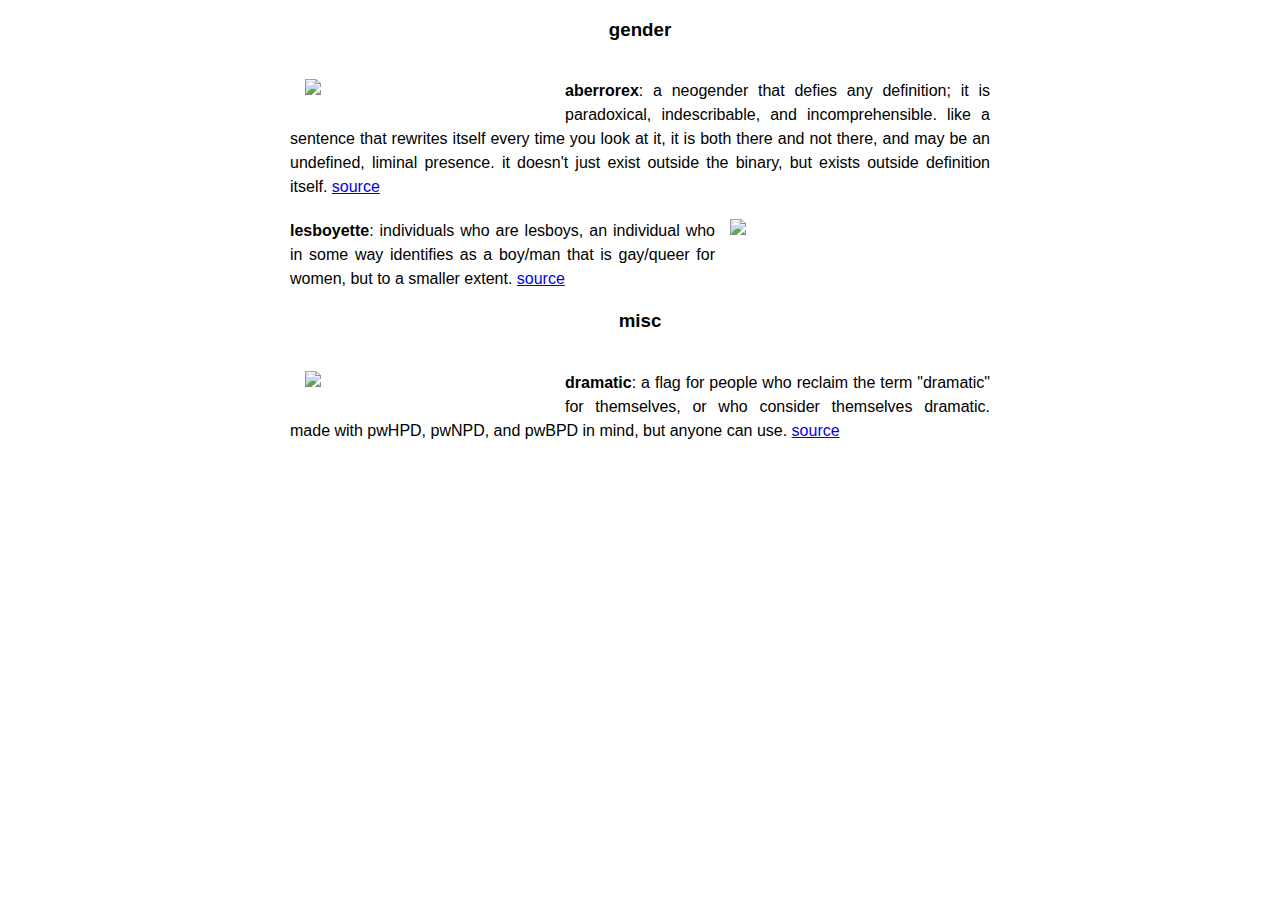
==== collective.html @ 26b2fe1b "Update collective.html" ====
<!DOCTYPE html>
<html lang="en-us">

<head>

    <meta charset="utf-8">
    <meta http-equiv="X-UA-Compatible" content="IE=edge,chrome=1" />
    <meta name="viewport" content="width=device-width, initial-scale=1.0">

    <link rel="shortcut icon" type="image/ico" href="uri" />
    <link rel="stylesheet" href="styles.css">

    <meta name="HandheldFriendly" content="true">

</head>
<body style="width: 700px;">

    <h3> gender </h3>
    
<div class="flag-div">
<img src="https://64.media.tumblr.com/5867d5c9106435c996542e51b67113b6/62d98354f8b8d3a7-fb/s1280x1920/62074ee257ed43110771c36cab03aee607ceb043.pnj" class="flag left">
  <b>aberrorex</b>:
  a neogender that defies any definition; it is paradoxical, indescribable, and incomprehensible. like a sentence that rewrites itself every time you look at it, it is both there and not there, and may be an undefined, liminal presence. it doesn't just exist outside the binary, but exists outside definition itself. <a href="https://www.tumblr.com/voidfanged/774661988267786240/aberrorex">source</a>
</div>
  
<div class="flag-div">
<img src="https://64.media.tumblr.com/c421ae649e2f44b09e3cb1cee9b38c06/bdec038e61524651-0e/s2048x3072/9b73ba77f5364c2c5ae091b1012d41eb12d52240.pnj" class="flag right">
  <b>lesboyette</b>:
  individuals who are lesboys, an individual who in some way identifies as a boy/man that is gay/queer for women, but to a smaller extent. <a href="https://www.tumblr.com/felidaety/779975883956060160">source</a>
</div>

    <h3> misc </h3>
    
<div class="flag-div">
<img src="https://64.media.tumblr.com/067f6a37836f7fa0ce9a4f6e421b23c4/7b418e8c3861d293-49/s2048x3072/c3607008ea5685702fa8259026a2db0e691bcf3d.pnj" class="flag left">
  <b>dramatic</b>:
  a flag for people who reclaim the term "dramatic" for themselves, or who consider themselves dramatic. made with pwHPD, pwNPD, and pwBPD in mind, but anyone can use. <a href="https://www.tumblr.com/m-grouped/774205201945067520">source</a>
</div>
  
    
</body>
</html>
---- styles.css ----
body {
  text-align: center;
  font-family: arial;
  margin: auto;
}

#SPF {margin: auto;}

.mcont, .favi {
  width: 400px;
  margin: auto;
}

.mcont {float:left;}
.fname {font-weight: bold;}
.fpro {margin-bottom: 10px; color: grey;}
.mcont:nth-of-type(1) {visibility: hidden;overflow: hidden; width:1px!important;}

.flag-div {margin-top: 20px; clear:both; text-align: justify;
  line-height: 200px;
  line-height: 1.5;
  display: inline-block;
  vertical-align: middle;}
.flag {width: 35%; margin-left: 15px; margin-right: 15px; margin-bottom: 10px;}
.left {float: left;}
.right {float: right;}
img {
  max-width: 100%;
}
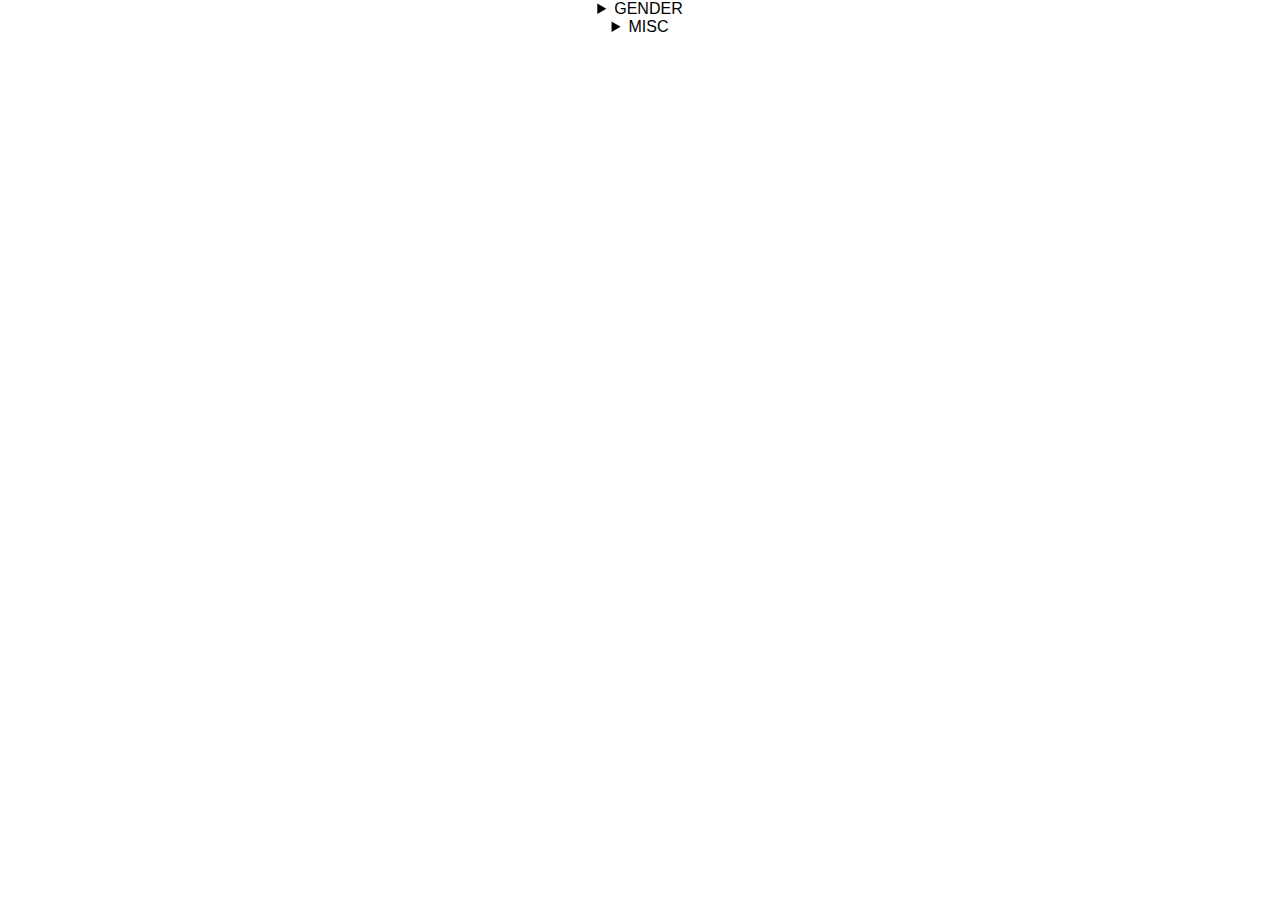
==== commit ccea29a1: "Update collective.html" ====
--- a/collective.html
+++ b/collective.html
@@ -15,7 +15,8 @@
 </head>
 <body style="width: 700px;">
 
-    <h3> gender </h3>
+     <details>
+  <summary>GENDER</summary>
     
 <div class="flag-div">
 <img src="https://64.media.tumblr.com/5867d5c9106435c996542e51b67113b6/62d98354f8b8d3a7-fb/s1280x1920/62074ee257ed43110771c36cab03aee607ceb043.pnj" class="flag left">
@@ -28,15 +29,18 @@
   <b>lesboyette</b>:
   individuals who are lesboys, an individual who in some way identifies as a boy/man that is gay/queer for women, but to a smaller extent. <a href="https://www.tumblr.com/felidaety/779975883956060160">source</a>
 </div>
+     
+</details> 
 
-    <h3> misc </h3>
+     <details>
+  <summary>MISC</summary>
     
 <div class="flag-div">
 <img src="https://64.media.tumblr.com/067f6a37836f7fa0ce9a4f6e421b23c4/7b418e8c3861d293-49/s2048x3072/c3607008ea5685702fa8259026a2db0e691bcf3d.pnj" class="flag left">
   <b>dramatic</b>:
   a flag for people who reclaim the term "dramatic" for themselves, or who consider themselves dramatic. made with pwHPD, pwNPD, and pwBPD in mind, but anyone can use. <a href="https://www.tumblr.com/m-grouped/774205201945067520">source</a>
 </div>
-  
+   </details>
     
 </body>
 </html>
--- a/styles.css
+++ b/styles.css
@@ -3,6 +3,8 @@
   font-family: arial;
   margin: auto;
 }
+
+h3 {background: black; width: 100%; color: white; font-family: monospace; border: 6px white double; padding: 2px;}
 
 #SPF {margin: auto;}
 
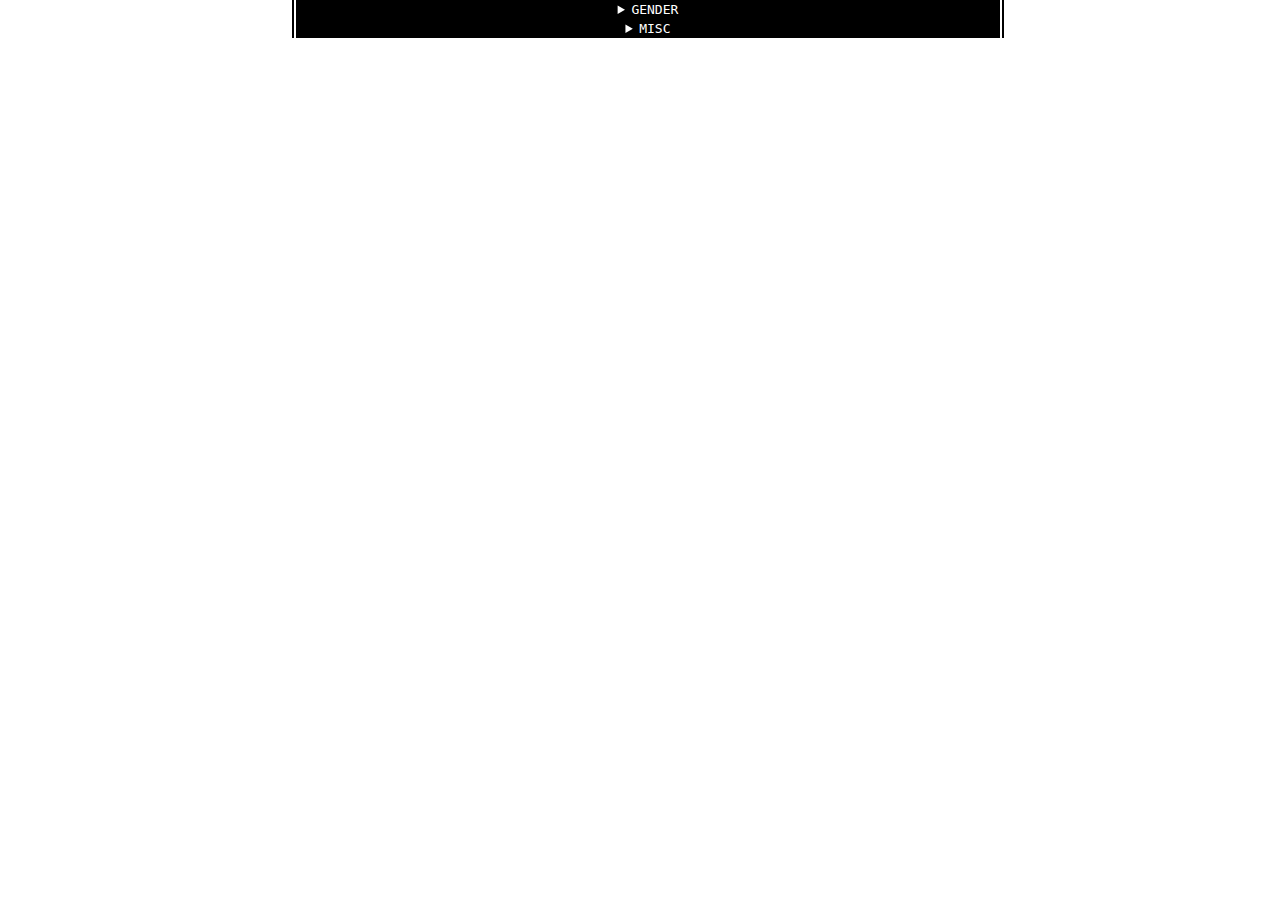
==== commit 70cbff7e: "Update collective.html" ====
--- a/collective.html
+++ b/collective.html
@@ -26,6 +26,18 @@
   
 <div class="flag-div">
 <img src="https://64.media.tumblr.com/c421ae649e2f44b09e3cb1cee9b38c06/bdec038e61524651-0e/s2048x3072/9b73ba77f5364c2c5ae091b1012d41eb12d52240.pnj" class="flag right">
+  <b>neminea</b>:
+ an umbrella that relates to space, nebulas, summer and wintertime, playing video games, waking up really early, sending funny videos to friends, and technology. <a href="https://www.tumblr.com/radiomogai/780121231812919296">source</a>
+</div>
+    
+<div class="flag-div">
+<img src="https://64.media.tumblr.com/e630a8ace1bd06b8d038675fe8afd7c7/1df21318943594d4-db/s1280x1920/6d1a70de1af32f9d9730aafc52102aed6057df3c.png" class="flag left">
+  <b>zyluminal</b>:
+  a neoumbrella centred around true love, escaping reality, comfort in oneself, and freedom. it may also have connections to or themes of stars, the multiverse, and queer pride. <a href="https://radiomogai.tumblr.com/post/777944599849205760">source</a>
+</div>
+  
+<div class="flag-div">
+<img src="https://64.media.tumblr.com/c421ae649e2f44b09e3cb1cee9b38c06/bdec038e61524651-0e/s2048x3072/9b73ba77f5364c2c5ae091b1012d41eb12d52240.pnj" class="flag right">
   <b>lesboyette</b>:
   individuals who are lesboys, an individual who in some way identifies as a boy/man that is gay/queer for women, but to a smaller extent. <a href="https://www.tumblr.com/felidaety/779975883956060160">source</a>
 </div>
--- a/styles.css
+++ b/styles.css
@@ -4,7 +4,7 @@
   margin: auto;
 }
 
-h3 {background: black; width: 100%; color: white; font-family: monospace; border: 6px white double; padding: 2px;}
+summary {background: black; width: 100%; color: white; font-family: monospace; border-left: 6px white double; border-right: 6px white double; padding: 2px;}
 
 #SPF {margin: auto;}
 
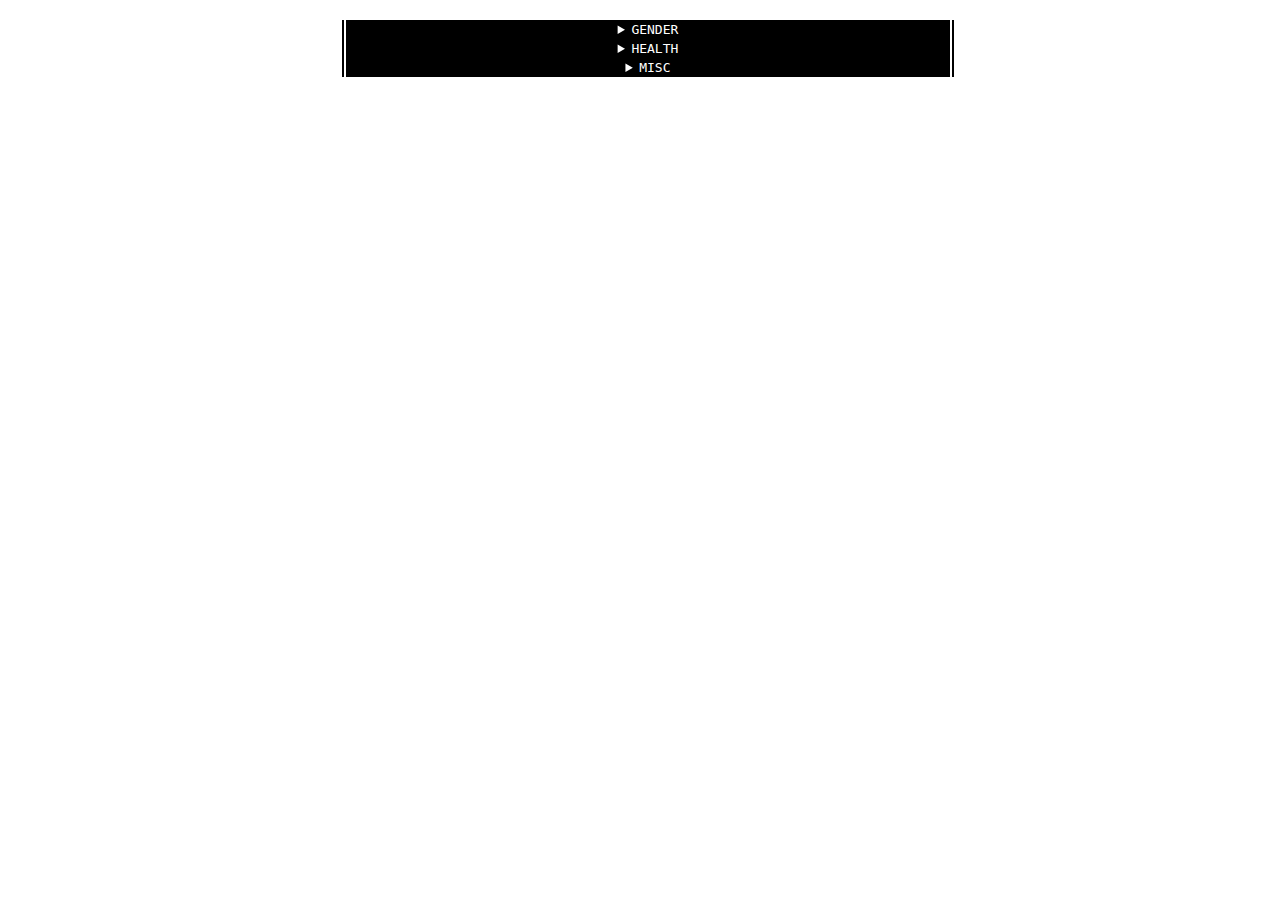
==== commit e83b6223: "Update collective.html" ====
--- a/collective.html
+++ b/collective.html
@@ -13,7 +13,7 @@
     <meta name="HandheldFriendly" content="true">
 
 </head>
-<body style="width: 700px;">
+<body style="padding: 20px 0px">
 
      <details>
   <summary>GENDER</summary>
@@ -23,21 +23,28 @@
   <b>aberrorex</b>:
   a neogender that defies any definition; it is paradoxical, indescribable, and incomprehensible. like a sentence that rewrites itself every time you look at it, it is both there and not there, and may be an undefined, liminal presence. it doesn't just exist outside the binary, but exists outside definition itself. <a href="https://www.tumblr.com/voidfanged/774661988267786240/aberrorex">source</a>
 </div>
-  
+    
 <div class="flag-div">
-<img src="https://64.media.tumblr.com/c421ae649e2f44b09e3cb1cee9b38c06/bdec038e61524651-0e/s2048x3072/9b73ba77f5364c2c5ae091b1012d41eb12d52240.pnj" class="flag right">
-  <b>neminea</b>:
- an umbrella that relates to space, nebulas, summer and wintertime, playing video games, waking up really early, sending funny videos to friends, and technology. <a href="https://www.tumblr.com/radiomogai/780121231812919296">source</a>
+<img src="https://64.media.tumblr.com/103f760a43e1cc9e99cb0e63fd528c7c/afe151c1c3a69ece-9e/s2048x3072/7edf353afeefb3a98e8c6822a104829e482d945b.pnj" class="flag right">
+  <b>midbinarything</b>:
+  a gender related to being both midbinary and a thing, a midbinarything. <a href="https://www.tumblr.com/thing-genders-archive/757528542024237056">source</a><br>
+  midbinary [or endobinary] refers to any non-binary gender or experiences that references or is [in some way] associated with one or both binary genders. 
 </div>
     
 <div class="flag-div">
-<img src="https://64.media.tumblr.com/e630a8ace1bd06b8d038675fe8afd7c7/1df21318943594d4-db/s1280x1920/6d1a70de1af32f9d9730aafc52102aed6057df3c.png" class="flag left">
+<img src="https://64.media.tumblr.com/c68344064e3a42d27eedb275515a225a/3b016a84a39b1b36-2c/s2048x3072/31d35bbd05f72638afeaf09a0eb0e08559999da7.pnj" class="flag left">
+  <b>prettything</b>:
+  a gender related to being pretty and a thing, a "prettything". <a href="https://www.tumblr.com/thing-genders-archive/723461830062817280">source</a>
+</div>
+    
+<div class="flag-div">
+<img src="https://64.media.tumblr.com/e630a8ace1bd06b8d038675fe8afd7c7/1df21318943594d4-db/s1280x1920/6d1a70de1af32f9d9730aafc52102aed6057df3c.png" class="flag right">
   <b>zyluminal</b>:
   a neoumbrella centred around true love, escaping reality, comfort in oneself, and freedom. it may also have connections to or themes of stars, the multiverse, and queer pride. <a href="https://radiomogai.tumblr.com/post/777944599849205760">source</a>
 </div>
   
 <div class="flag-div">
-<img src="https://64.media.tumblr.com/c421ae649e2f44b09e3cb1cee9b38c06/bdec038e61524651-0e/s2048x3072/9b73ba77f5364c2c5ae091b1012d41eb12d52240.pnj" class="flag right">
+<img src="https://64.media.tumblr.com/c421ae649e2f44b09e3cb1cee9b38c06/bdec038e61524651-0e/s2048x3072/9b73ba77f5364c2c5ae091b1012d41eb12d52240.pnj" class="flag left">
   <b>lesboyette</b>:
   individuals who are lesboys, an individual who in some way identifies as a boy/man that is gay/queer for women, but to a smaller extent. <a href="https://www.tumblr.com/felidaety/779975883956060160">source</a>
 </div>
@@ -45,7 +52,7 @@
 </details> 
 
      <details>
-  <summary>MISC</summary>
+  <summary>HEALTH</summary>
     
 <div class="flag-div">
 <img src="https://64.media.tumblr.com/067f6a37836f7fa0ce9a4f6e421b23c4/7b418e8c3861d293-49/s2048x3072/c3607008ea5685702fa8259026a2db0e691bcf3d.pnj" class="flag left">
@@ -53,6 +60,16 @@
   a flag for people who reclaim the term "dramatic" for themselves, or who consider themselves dramatic. made with pwHPD, pwNPD, and pwBPD in mind, but anyone can use. <a href="https://www.tumblr.com/m-grouped/774205201945067520">source</a>
 </div>
    </details>
+
+     <details>
+  <summary> MISC </summary>
+  
+<div class="flag-div">
+<img src="https://64.media.tumblr.com/19fde644d9c50aeb6123bcaacab053fe/92f544bf90d605c3-c9/s2048x3072/d501dbc78d28492bfa5bfad686e0e0ee4219f5bd.pnj" class="flag left">
+  <b>neminea</b>:
+ an umbrella that relates to space, nebulas, summer and wintertime, playing video games, waking up really early, sending funny videos to friends, and technology.  any type of term can fall under this umbrella; gender, orientation, presentation, etc. <a href="https://www.tumblr.com/radiomogai/780121231812919296">source</a>
+</div>
+   </details>
     
 </body>
 </html>
--- a/styles.css
+++ b/styles.css
@@ -2,6 +2,7 @@
   text-align: center;
   font-family: arial;
   margin: auto;
+  width: 600px;
 }
 
 summary {background: black; width: 100%; color: white; font-family: monospace; border-left: 6px white double; border-right: 6px white double; padding: 2px;}
@@ -20,10 +21,11 @@
 
 .flag-div {margin-top: 20px; clear:both; text-align: justify;
   line-height: 200px;
-  line-height: 1.5;
+  line-height: 1.4;
   display: inline-block;
-  vertical-align: middle;}
-.flag {width: 35%; margin-left: 15px; margin-right: 15px; margin-bottom: 10px;}
+  vertical-align: middle;
+  font-size: 0.8em;}
+.flag {width: 25%; margin-left: 15px; margin-right: 15px; margin-bottom: 10px;}
 .left {float: left;}
 .right {float: right;}
 img {
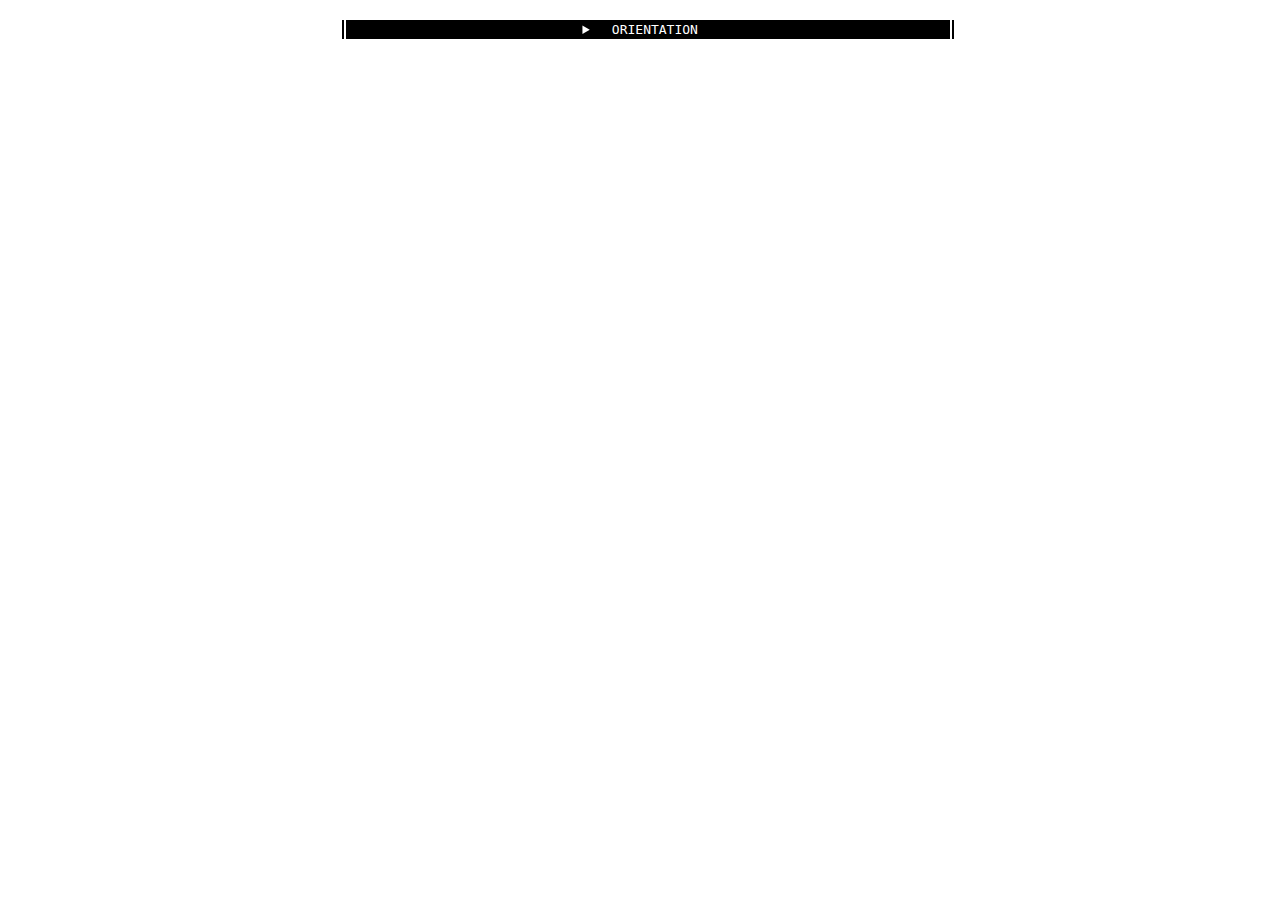
==== commit ae448677: "Update collective.html" ====
--- a/collective.html
+++ b/collective.html
@@ -16,59 +16,92 @@
 <body style="padding: 20px 0px">
 
      <details>
-  <summary>GENDER</summary>
+  <summary>&nbsp; ORIENTATION &nbsp;</summary>
+    
+<div class="flag-div">
+<img src="https://64.media.tumblr.com/10550a7ad468c18d0525c68ac7becb8b/7f49fe80a1afed36-44/s1280x1920/471769ee8480be0d342f02d566ff398648a29e42.png" class="flag left">
+  <b>clownzy shippamor</b>:
+  an attraction label where your attraction[s] is/are best defined by how c!clownpierce feels for c!branzy, or how c!branzy feels for c!clownpierce; this can be from any series. source not posted rn we coined it
+</div>
+    
+<div class="flag-div">
+<img src="https://64.media.tumblr.com/758b0fba18e1438f03fdea02cbd2f124/82a6966ad0df3497-ca/s2048x3072/f660c77a3784f7b61dc7c0aaa3fd8635933a9738.pnj" class="flag left">
+  <b>possesipursuic</b>:
+  people who only pursue a relationship with people they're possessive or obsessive over. made with pwBPD in mind. <a href="https://www.tumblr.com/radiomogai/750381315740794880">source</a>
+</div>
+
+     <details>
+  <summary>&nbsp; GENDER &nbsp;</summary>
     
 <div class="flag-div">
 <img src="https://64.media.tumblr.com/5867d5c9106435c996542e51b67113b6/62d98354f8b8d3a7-fb/s1280x1920/62074ee257ed43110771c36cab03aee607ceb043.pnj" class="flag left">
   <b>aberrorex</b>:
   a neogender that defies any definition; it is paradoxical, indescribable, and incomprehensible. like a sentence that rewrites itself every time you look at it, it is both there and not there, and may be an undefined, liminal presence. it doesn't just exist outside the binary, but exists outside definition itself. <a href="https://www.tumblr.com/voidfanged/774661988267786240/aberrorex">source</a>
 </div>
+
+         <hr>
     
 <div class="flag-div">
-<img src="https://64.media.tumblr.com/103f760a43e1cc9e99cb0e63fd528c7c/afe151c1c3a69ece-9e/s2048x3072/7edf353afeefb3a98e8c6822a104829e482d945b.pnj" class="flag right">
+<img src="https://64.media.tumblr.com/103f760a43e1cc9e99cb0e63fd528c7c/afe151c1c3a69ece-9e/s2048x3072/7edf353afeefb3a98e8c6822a104829e482d945b.pnj" class="flag left">
   <b>midbinarything</b>:
   a gender related to being both midbinary and a thing, a midbinarything. <a href="https://www.tumblr.com/thing-genders-archive/757528542024237056">source</a><br>
   midbinary [or endobinary] refers to any non-binary gender or experiences that references or is [in some way] associated with one or both binary genders. 
 </div>
+
+         <hr>
     
 <div class="flag-div">
 <img src="https://64.media.tumblr.com/c68344064e3a42d27eedb275515a225a/3b016a84a39b1b36-2c/s2048x3072/31d35bbd05f72638afeaf09a0eb0e08559999da7.pnj" class="flag left">
   <b>prettything</b>:
   a gender related to being pretty and a thing, a "prettything". <a href="https://www.tumblr.com/thing-genders-archive/723461830062817280">source</a>
 </div>
+
+         <hr>
     
 <div class="flag-div">
-<img src="https://64.media.tumblr.com/e630a8ace1bd06b8d038675fe8afd7c7/1df21318943594d4-db/s1280x1920/6d1a70de1af32f9d9730aafc52102aed6057df3c.png" class="flag right">
+<img src="https://64.media.tumblr.com/e630a8ace1bd06b8d038675fe8afd7c7/1df21318943594d4-db/s1280x1920/6d1a70de1af32f9d9730aafc52102aed6057df3c.png" class="flag left">
   <b>zyluminal</b>:
   a neoumbrella centred around true love, escaping reality, comfort in oneself, and freedom. it may also have connections to or themes of stars, the multiverse, and queer pride. <a href="https://radiomogai.tumblr.com/post/777944599849205760">source</a>
 </div>
+
+         <hr>
   
 <div class="flag-div">
 <img src="https://64.media.tumblr.com/c421ae649e2f44b09e3cb1cee9b38c06/bdec038e61524651-0e/s2048x3072/9b73ba77f5364c2c5ae091b1012d41eb12d52240.pnj" class="flag left">
   <b>lesboyette</b>:
   individuals who are lesboys, an individual who in some way identifies as a boy/man that is gay/queer for women, but to a smaller extent. <a href="https://www.tumblr.com/felidaety/779975883956060160">source</a>
 </div>
+
+         <hr>
      
 </details> 
 
      <details>
-  <summary>HEALTH</summary>
+  <summary>&nbsp; HEALTH &nbsp;</summary>
     
 <div class="flag-div">
 <img src="https://64.media.tumblr.com/067f6a37836f7fa0ce9a4f6e421b23c4/7b418e8c3861d293-49/s2048x3072/c3607008ea5685702fa8259026a2db0e691bcf3d.pnj" class="flag left">
   <b>dramatic</b>:
   a flag for people who reclaim the term "dramatic" for themselves, or who consider themselves dramatic. made with pwHPD, pwNPD, and pwBPD in mind, but anyone can use. <a href="https://www.tumblr.com/m-grouped/774205201945067520">source</a>
 </div>
+
+         <hr>
+
+         
    </details>
 
      <details>
-  <summary> MISC </summary>
+  <summary>&nbsp; MISC &nbsp;</summary>
   
 <div class="flag-div">
 <img src="https://64.media.tumblr.com/19fde644d9c50aeb6123bcaacab053fe/92f544bf90d605c3-c9/s2048x3072/d501dbc78d28492bfa5bfad686e0e0ee4219f5bd.pnj" class="flag left">
   <b>neminea</b>:
  an umbrella that relates to space, nebulas, summer and wintertime, playing video games, waking up really early, sending funny videos to friends, and technology.  any type of term can fall under this umbrella; gender, orientation, presentation, etc. <a href="https://www.tumblr.com/radiomogai/780121231812919296">source</a>
 </div>
+
+         <hr>
+
+         
    </details>
     
 </body>
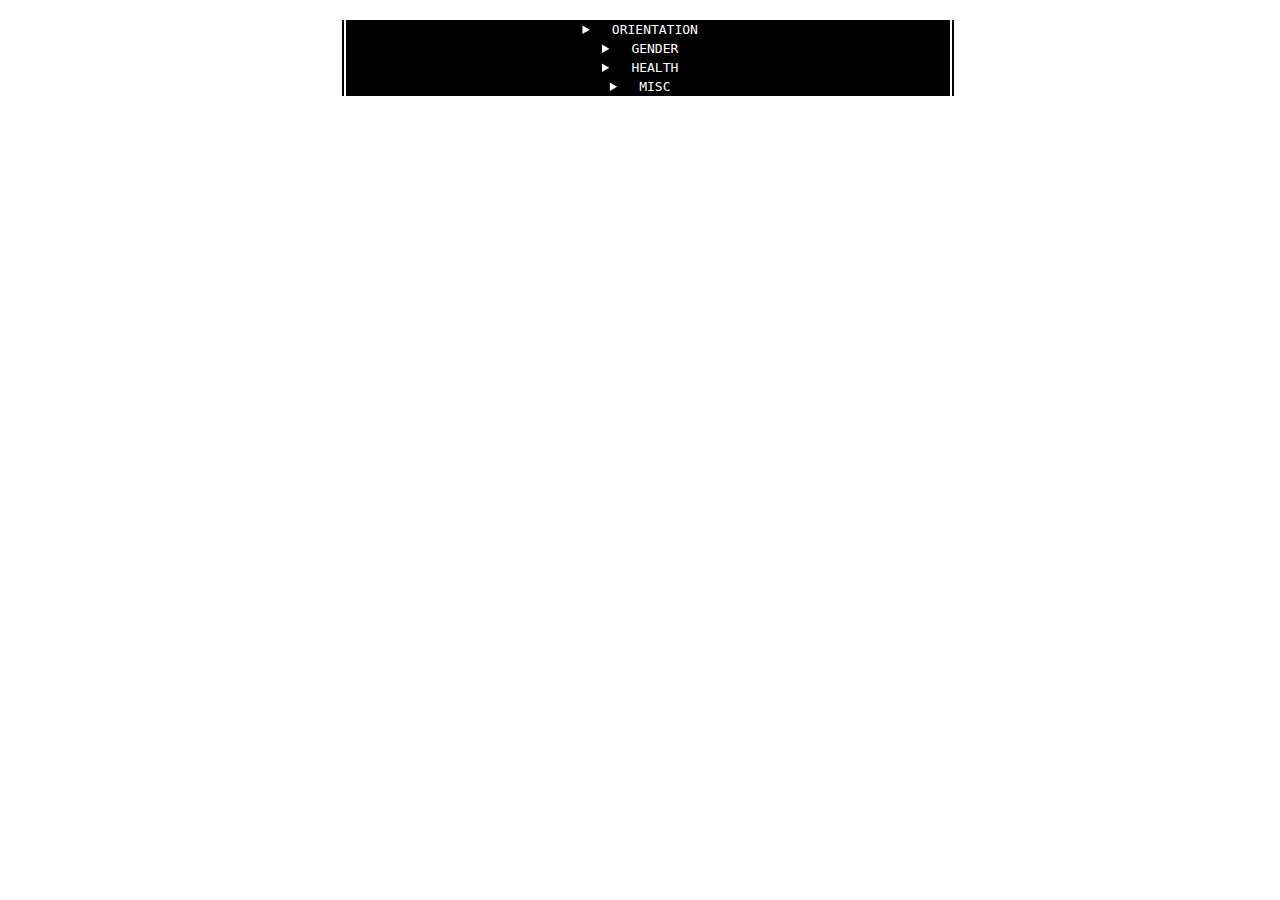
==== commit d1d5f194: "Update collective.html" ====
--- a/collective.html
+++ b/collective.html
@@ -23,12 +23,18 @@
   <b>clownzy shippamor</b>:
   an attraction label where your attraction[s] is/are best defined by how c!clownpierce feels for c!branzy, or how c!branzy feels for c!clownpierce; this can be from any series. source not posted rn we coined it
 </div>
+
+         <hr>
     
 <div class="flag-div">
 <img src="https://64.media.tumblr.com/758b0fba18e1438f03fdea02cbd2f124/82a6966ad0df3497-ca/s2048x3072/f660c77a3784f7b61dc7c0aaa3fd8635933a9738.pnj" class="flag left">
   <b>possesipursuic</b>:
   people who only pursue a relationship with people they're possessive or obsessive over. made with pwBPD in mind. <a href="https://www.tumblr.com/radiomogai/750381315740794880">source</a>
 </div>
+
+         <hr>
+
+     </details>
 
      <details>
   <summary>&nbsp; GENDER &nbsp;</summary>
